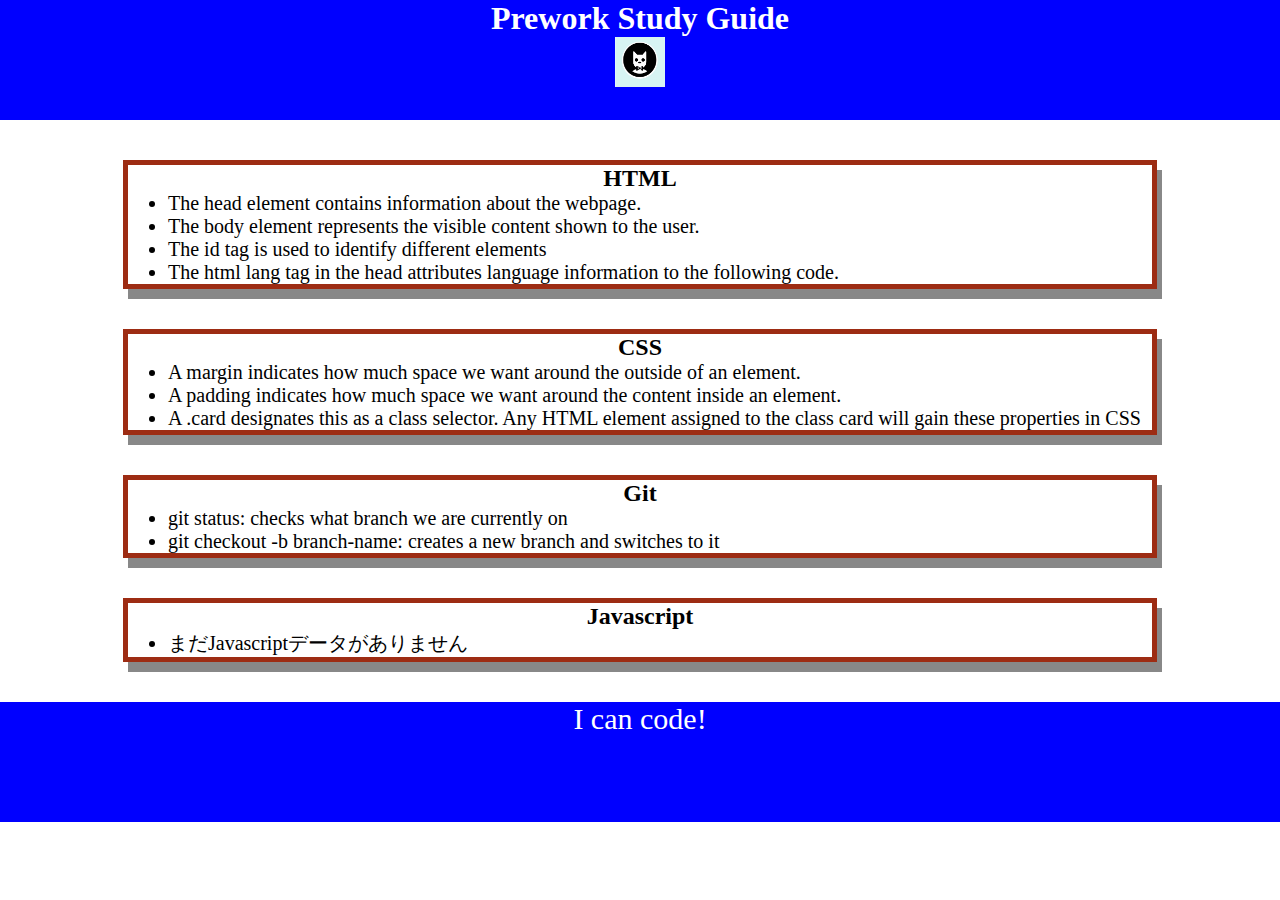
==== prework-study-guide/index.html @ 85d907df "added CSS to project" ====
<!DOCTYPE html>
<html lang="en">
  <head>
    <meta charset="UTF-8" />
    <meta http-equiv="X-UA-Compatible" content="IE=edge" />
    <meta name="viewport" content="width=device-width, initial-scale=1.0" />
    <link rel="stylesheet" href="./assets/style.css">
    <title>Prework Study Guide</title>
  </head>
  <body>
    <header id="top">
      <h1>Prework Study Guide</h1>
      <img src="./assets/bowtie-cat.png" alt="Profile image of cat wearing a bow tie." />
    </header>
    <main>
      <section class="card" id="html-section">
        <h2>HTML</h2>
        <ul>
          <li>The head element contains information about the webpage.</li>
          <li>The body element represents  the visible content shown to the user.</li>
          <li>The id tag is used to identify different elements</li>
          <li>The html lang tag in the head attributes language information to the following code.</code></li>
        </ul>
      </section>

      <section class="card" id="css-section">
        <h2>CSS</h2>
        <ul>
          <li>A margin indicates how much space we want around the outside of an element.</li>
          <li>A padding indicates how much space we want around the content inside an element.</li>
          <li>A .card designates this as a class selector. Any HTML element assigned to the class card will gain these properties in CSS</li>
        </ul>
      </section>

      <section class="card" id="git-section">
        <h2>Git</h2>
        <ul>
          <li>git status: checks what branch we are currently on</li>
          <li>git checkout -b branch-name: creates a new branch and switches to it</li>
        </ul>
      </section>

      <section class="card" id="javascript-section">
        <h2>Javascript</h2>
        <ul>
          <li>まだJavascriptデータがありません</li>
        </ul>
        
      </section>
    </main>

    <footer>
      <p>I can code!</p>
    </footer>
  </body>
</html>
---- prework-study-guide/assets/style.css ----
* {
       margin: 0;
       padding: 0;
   }

   header,
   footer {
     width: 100%;
     height: 120px;
     background-color: blue;
     color: white;
   }

 h1,
 h2 {
    text-align:center;
 }

 img{
    display: block;
    height: 50px;
    width: 50px;
    margin-left: auto;
    margin-right: auto;
 }

 ul {
    padding-left: 40px;
    font-size: 20px;
}

p {
    text-align: center;
    font-size: 30px;
  }

  .card {
   width: 80%;
   margin: 40px auto;
   border: 5px solid #9D2C13;
   box-shadow: 5px 10px #888888;
 }
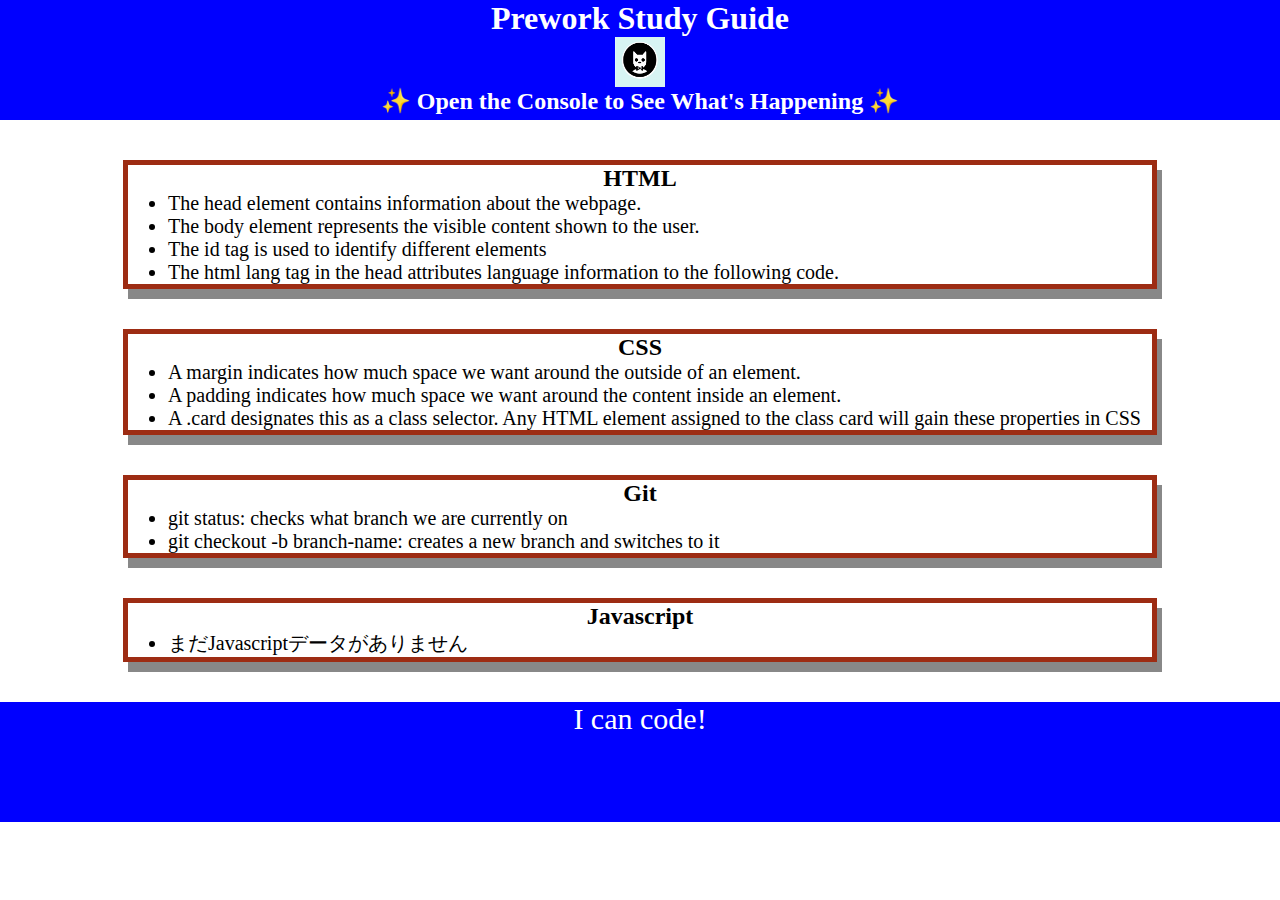
==== commit 9d79b9d1: "Added js arrays" ====
--- a/prework-study-guide/index.html
+++ b/prework-study-guide/index.html
@@ -11,6 +11,7 @@
     <header id="top">
       <h1>Prework Study Guide</h1>
       <img src="./assets/bowtie-cat.png" alt="Profile image of cat wearing a bow tie." />
+      <h2>✨ Open the Console to See What's Happening ✨</h2>
     </header>
     <main>
       <section class="card" id="html-section">
@@ -52,5 +53,6 @@
     <footer>
       <p>I can code!</p>
     </footer>
+    <script src="./assets/script.js"></script>
   </body>
 </html>
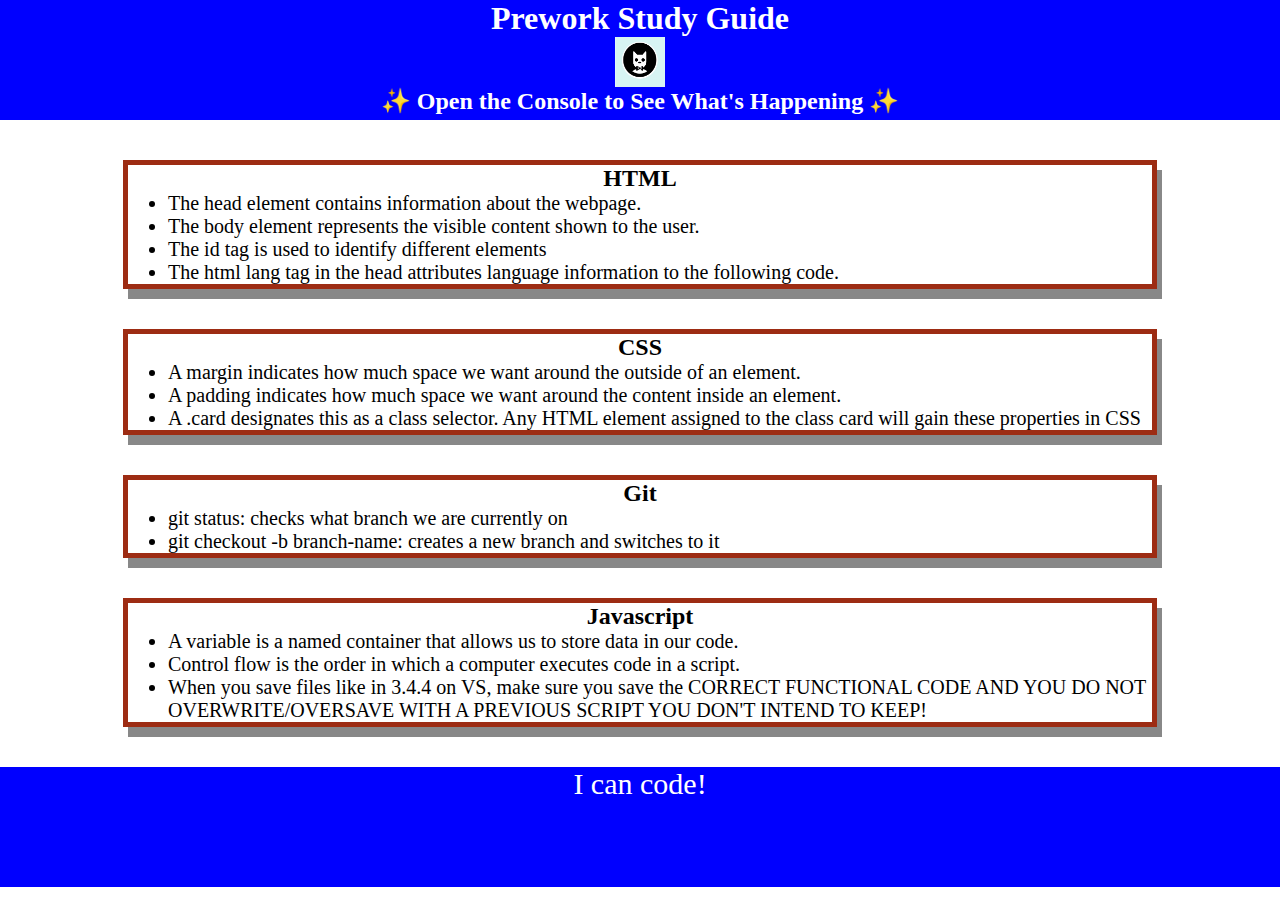
==== commit 9a6fdbda: "Added Javascript" ====
--- a/prework-study-guide/index.html
+++ b/prework-study-guide/index.html
@@ -44,7 +44,9 @@
       <section class="card" id="javascript-section">
         <h2>Javascript</h2>
         <ul>
-          <li>まだJavascriptデータがありません</li>
+         <li>A variable is a named container that allows us to store data in our code.</li>
+          <li>Control flow is the order in which a computer executes code in a script.</li>
+        <li>When you save files like in 3.4.4 on VS, make sure you save the CORRECT FUNCTIONAL CODE AND YOU DO NOT OVERWRITE/OVERSAVE WITH A PREVIOUS SCRIPT YOU DON'T INTEND TO KEEP!</li>
         </ul>
         
       </section>
